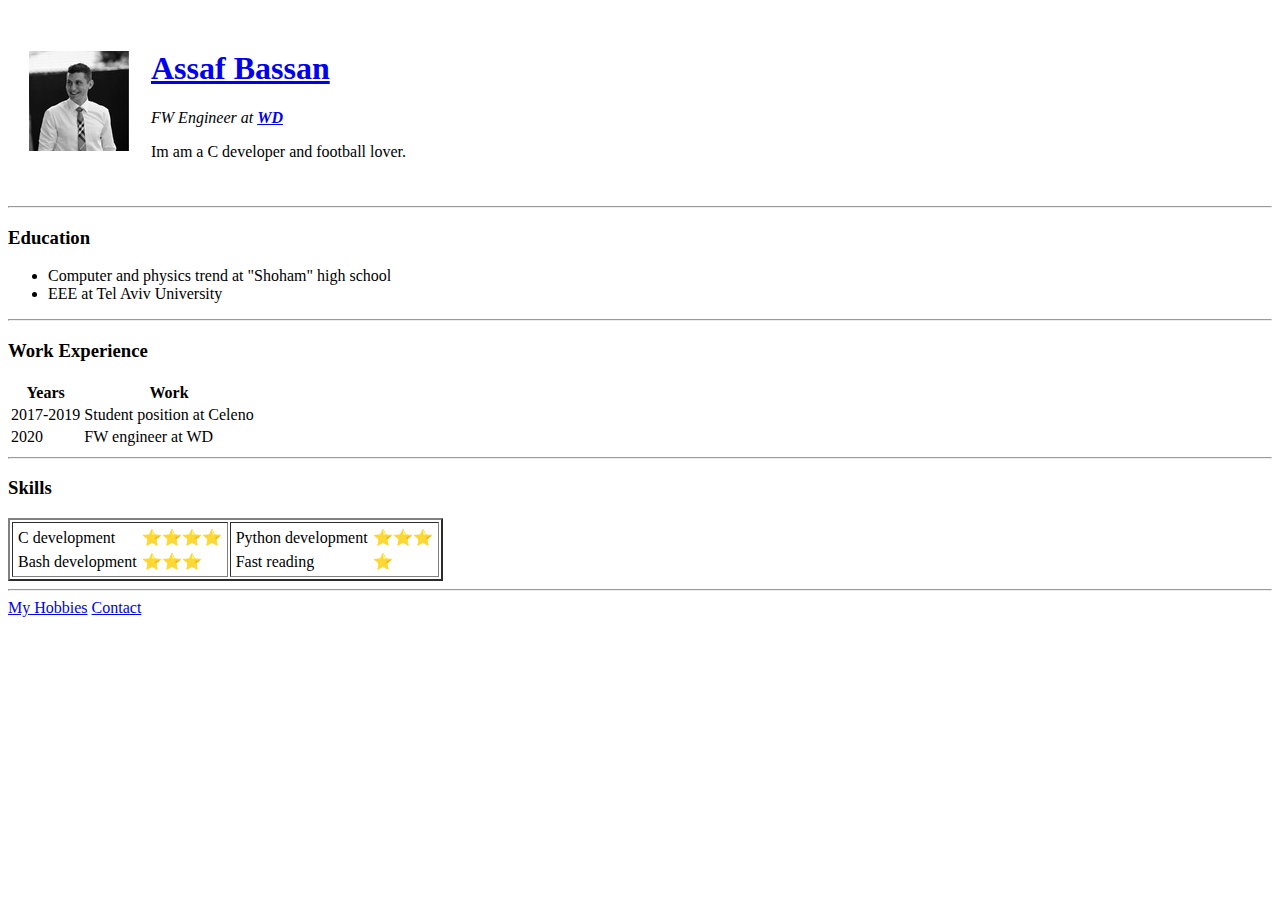
==== index.html @ ce90dbbe "Add initial cv website files" ====
<!DOCTYPE html>
<html lang="en" dir="ltr">

<head>
  <meta charset="utf-8">
  <title>Assaf's Personal Site</title>
</head>

<body>
  <table cellspacing="20">
    <tr>
      <td><img src="images/Assaf.jpg" alt="Assaf and Maayan picture" /></td>
      <td>
        <h1><a href="https://www.linkedin.com/in/assaf-bassan-b5892b138/">Assaf Bassan</a></h1>
        <p>
          <em>FW Engineer at <strong><a href="https://www.westerndigital.com/">WD</a></strong></em>
        </p>
        <p>
          Im am a C developer and football lover.
        </p>
      </td>
    </tr>
  </table>
  <hr />
  <h3>Education</h3>
  <ul>
    <li>Computer and physics trend at "Shoham" high school</li>
    <li>EEE at Tel Aviv University</li>
  </ul>
  <hr>
  <h3>Work Experience</h3>
  <table>
    <thead>
      <th>Years</th>
      <th>Work</th>
    </thead>
    <tbody>
      <tr>
        <td>2017-2019</td>
        <td>Student position at Celeno</td>
      </tr>
      <tr>
        <td>2020</td>
        <td>FW engineer at WD</td>
      </tr>
    </tbody>
  </table>
  <hr>
  <h3>Skills</h3>
  <table border="2">
    <tr>
      <td>
        <table cellspacing="3">
          <tbody>
            <tr>
              <td>C development</td>
              <td>⭐⭐⭐⭐</td>
            </tr>
            <tr>
              <td>Bash development</td>
              <td>⭐⭐⭐</td>
            </tr>
          </tbody>
        </table>
      </td>
      <td>
        <table cellspacing="3">
          <tbody>
            <tr>
              <td>Python development</td>
              <td>⭐⭐⭐</td>
            </tr>
            <tr>
              <td>Fast reading</td>
              <td>⭐</td>
            </tr>
          </tbody>
        </table>
      </td>
    </tr>
  </table>

  <hr>
  <a href="hobbies.html">My Hobbies</a>
  <a href="contact.html">Contact</a>
</body>

</html>
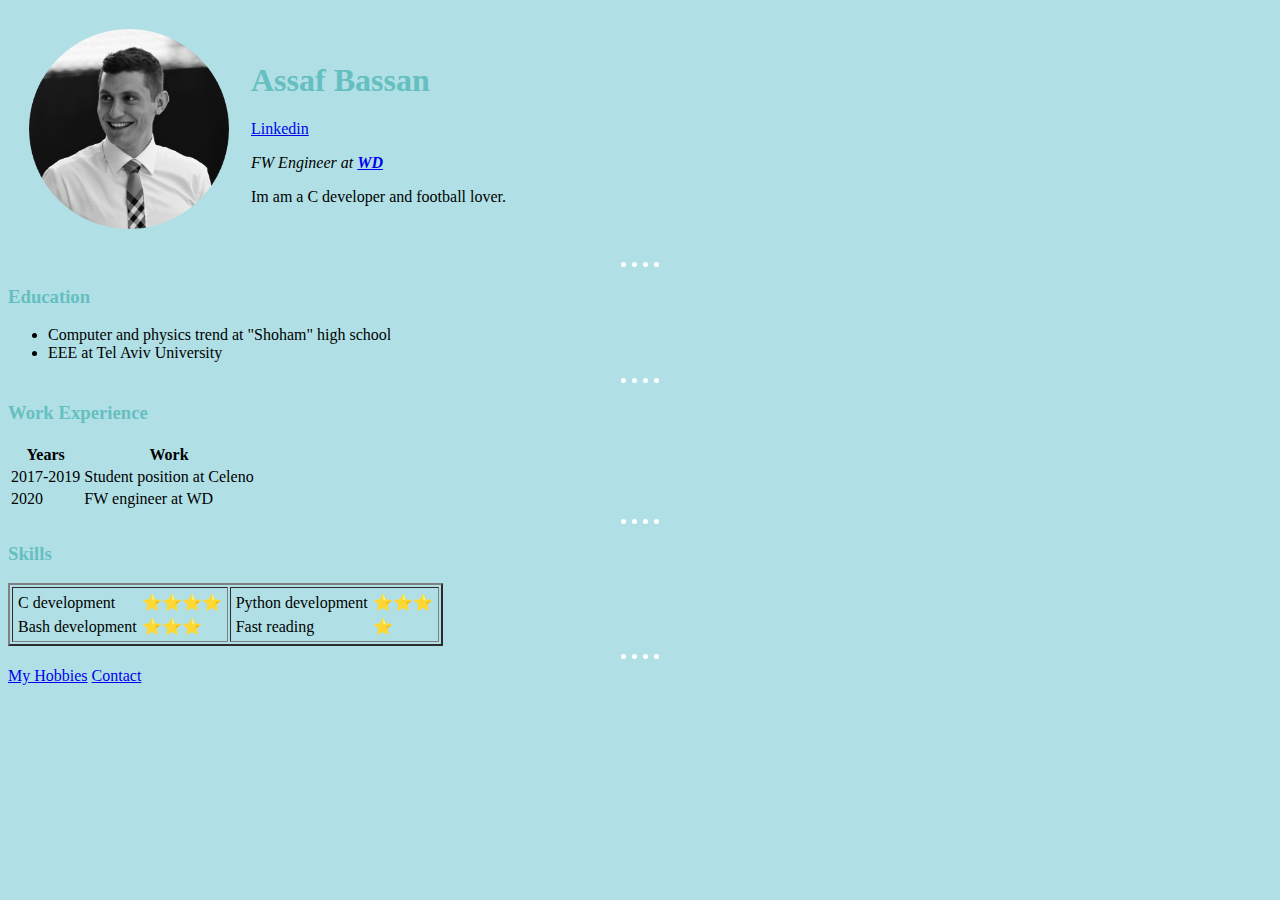
==== commit 633a7de1: "Add files via upload" ====
--- a/index.html
+++ b/index.html
@@ -4,14 +4,16 @@
 <head>
   <meta charset="utf-8">
   <title>Assaf's Personal Site</title>
+  <link rel="stylesheet" href="css/styles.css">
 </head>
 
 <body>
   <table cellspacing="20">
     <tr>
-      <td><img src="images/Assaf.jpg" alt="Assaf and Maayan picture" /></td>
+      <td><img src="images/Assaf.png" alt="Assaf's picture" width="200"/></td>
       <td>
-        <h1><a href="https://www.linkedin.com/in/assaf-bassan-b5892b138/">Assaf Bassan</a></h1>
+        <h1>Assaf Bassan</h1>
+        <a href="https://www.linkedin.com/in/assaf-bassan-b5892b138/">Linkedin</a>
         <p>
           <em>FW Engineer at <strong><a href="https://www.westerndigital.com/">WD</a></strong></em>
         </p>
@@ -82,7 +84,7 @@
 
   <hr>
   <a href="hobbies.html">My Hobbies</a>
-  <a href="contact.html">Contact</a>
+  <a href="contact-me.html">Contact</a>
 </body>
 
 </html>
--- a/css/styles.css
+++ b/css/styles.css
@@ -0,0 +1,21 @@
+body {
+  background-color: powderblue;
+}
+
+h1,
+h3 {
+  color: #66BFBF;
+}
+
+hr {
+  background-color: powderblue;
+  border-style: none;
+  border-top-style: dotted;
+  border-top-color: white;
+  /* same as
+  border-style: dotted none none none;
+  border-color: white;
+  */
+  border-width: 5px;
+  width: 3%;
+}
